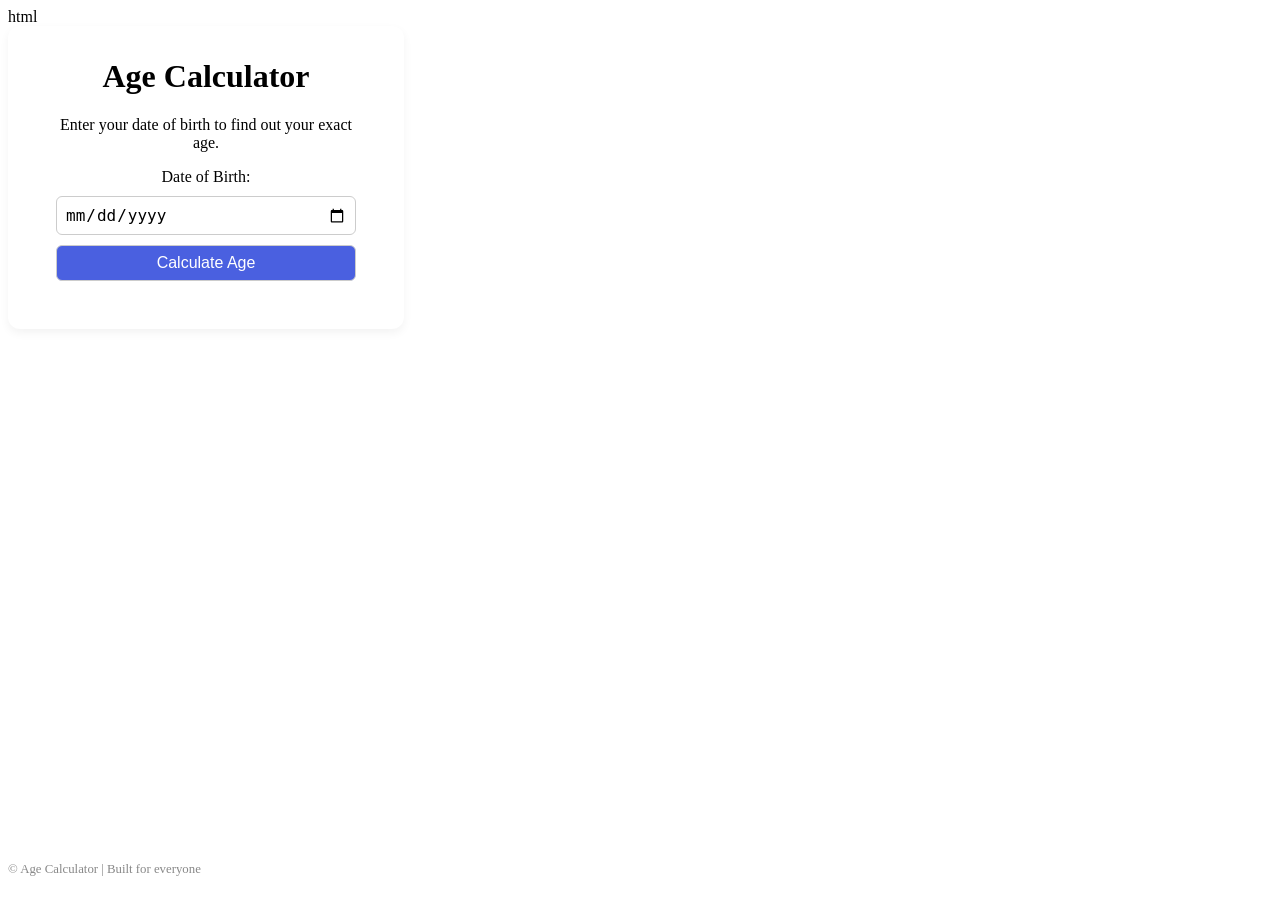
==== index.html @ 72704e5a "Add files via upload" ====
html


<!DOCTYPE html>
<html lang="en">
<head>
  <meta charset="UTF-8">
  <meta name="viewport" content="width=device-width, initial-scale=1.0">
  <title>Age Calculator | Find Your Age Instantly</title>
  <meta name="description" content="Calculate your exact age in years, months, and days instantly. Simple online age calculator that works fast on any device.">
  <link rel="stylesheet" href="style.css">
</head>
<body>
  <div class="container">
    <h1>Age Calculator</h1>
    <p>Enter your date of birth to find out your exact age.</p>
    <label for="dob">Date of Birth:</label>
    <input type="date" id="dob">
    <button onclick="calculateAge()">Calculate Age</button>
    <div id="result"></div>
  </div>
  <footer>
    <p>© <span id="year"></span> Age Calculator | Built for everyone</p>
  </footer>
  <script src="script.js"></script>
</body>
</html>
---- style.css ----
css


body {
  font-family: system-ui, sans-serif;
  background: #f6f7fb;
  display: flex;
  justify-content: center;
  align-items: center;
  height: 100vh;
  margin: 0;
}
.container {
  background: #fff;
  padding: 2rem 3rem;
  border-radius: 12px;
  box-shadow: 0 4px 10px rgba(0,0,0,0.05);
  text-align: center;
  width: 300px;
}
h1 {
  margin-top: 0;
}
input, button {
  width: 100%;
  font-size: 1rem;
  padding: 0.5rem;
  margin-top: 10px;
  border-radius: 6px;
  border: 1px solid #ccc;
}
button {
  background-color: #4a60e0;
  color: white;
  cursor: pointer;
}
button:hover {
  background-color: #3d4cc7;
}
#result {
  margin-top: 1rem;
  font-size: 1.1rem;
  font-weight: 500;
}
footer {
  position: absolute;
  bottom: 10px;
  font-size: 0.8rem;
  color: #888;
}
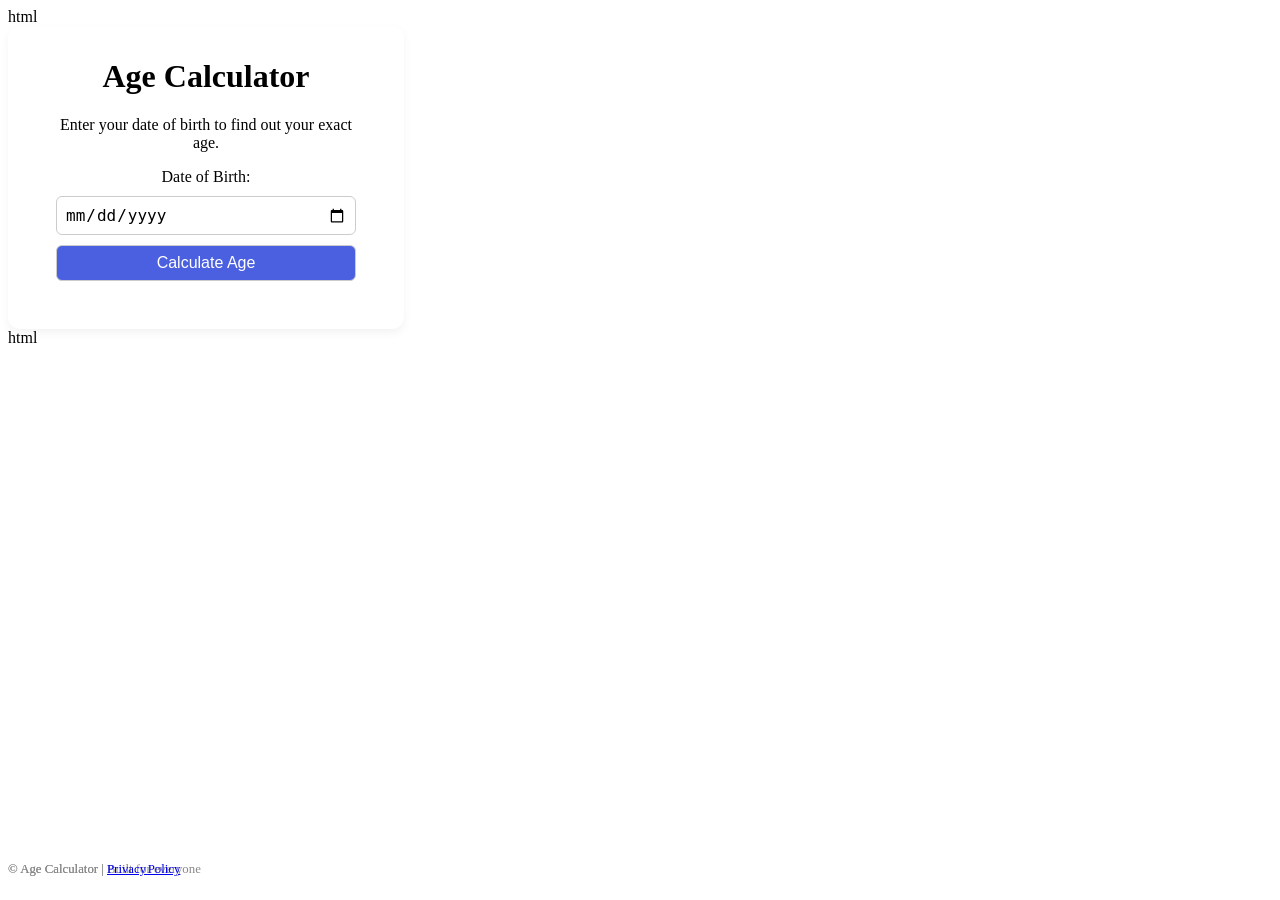
==== commit 94a28309: "Update index.html" ====
--- a/index.html
+++ b/index.html
@@ -24,4 +24,10 @@
   </footer>
   <script src="script.js"></script>
 </body>
-</html>+</html>
+html
+
+
+<footer>
+  <p>© <span id="year"></span> Age Calculator | <a href="privacy.html">Privacy Policy</a></p>
+</footer>
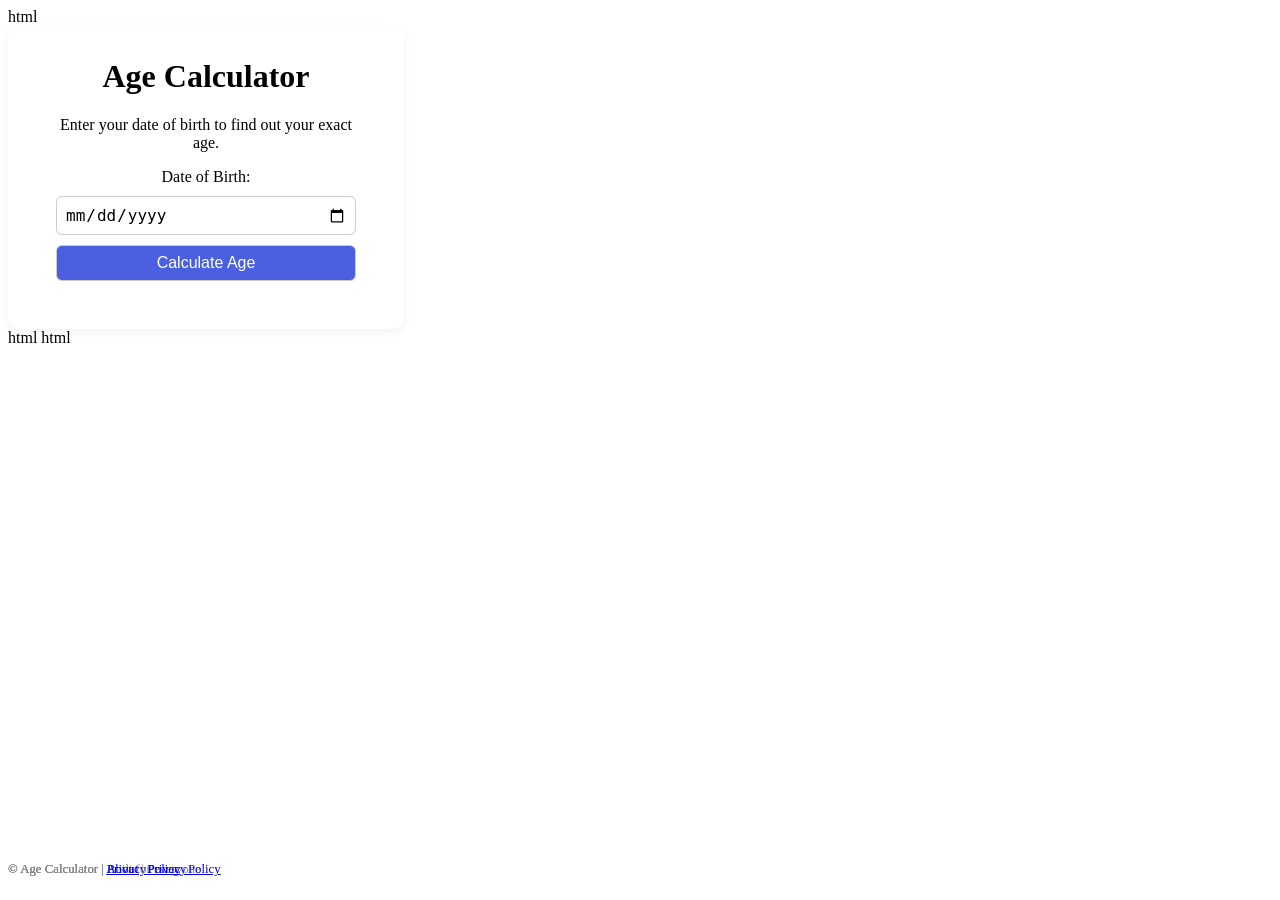
==== commit dc737cf9: "Update index.html" ====
--- a/index.html
+++ b/index.html
@@ -31,3 +31,12 @@
 <footer>
   <p>© <span id="year"></span> Age Calculator | <a href="privacy.html">Privacy Policy</a></p>
 </footer>
+html
+
+
+<footer>
+  <p>© <span id="year"></span> Age Calculator | 
+     <a href="about.html">About</a> | 
+     <a href="privacy.html">Privacy Policy</a>
+  </p>
+</footer>
